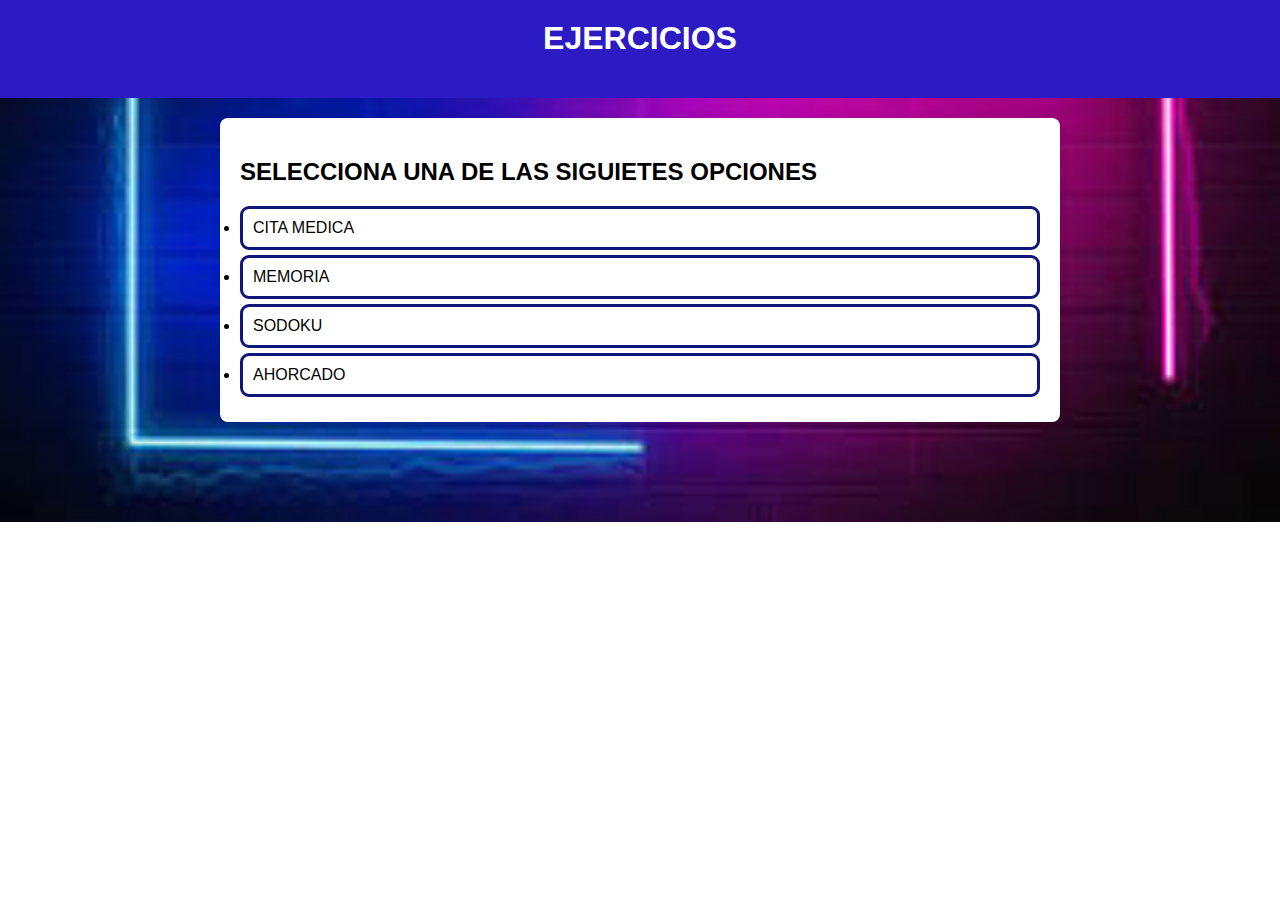
==== INDEX.HTML @ 392dcd74 "agregar paguina inicial" ====
<!DOCTYPE html>
<html lang="es">

<head>
    <meta charset="UTF-8">
    <meta name="viewport" content="width=device-width, initial-scale=1.0">
    <title>inicio</title>
    <link rel="stylesheet" href="DISEÑO.CSS">
</head>

<body>
    <header>
        <h1>EJERCICIOS</h1>
    </header>
    <div class="container">
        <h2>SELECCIONA UNA DE LAS SIGUIETES OPCIONES</h2>


        <div>
            <li><a href="ejercicio 1/ejercicio1.html">CITA MEDICA</a></li>
            <li><a href="ejercicio2/INDEX.HTML">MEMORIA</a></li>
            <li> <a href="ejercicio 3/ejercicio3.html">SODOKU</a></li>
            <li> <a href="ejercicio 4/INDEX.HTML">AHORCADO</a></li>
        </div>
    </div>
</body>

</html>
---- DISEÑO.CSS ----
body {
    font-family: Arial, sans-serif;
    background-image: url('images (1).jpg'); /* Ruta de la imagen de fondo */
    background-size:cover; /* Ajusta la imagen para cubrir todo el cuerpo */
    background-repeat: no-repeat; /* Evita que la imagen de fondo se repita */
    background-position: center; /* Centra la imagen de fondo */
    margin: 0;
    padding: 0;
}
header {
    background-color: #2c1bc5;
    color: #fff;
    padding: 20px;
    text-align: center;
}
h1 {
    margin-top: 0;
}
.container {
    max-width: 800px;
    margin: 20px auto;
    padding: 20px;
    background-color: #fff;
    border-radius: 8px;
    box-shadow: 0 0 10px rgba(0, 0, 0, 0.1);
}
ul {
    list-style-type: none;
    padding: 10;
}
li {
    margin-bottom: 5px;
    border: 3px solid #101779;
    border-radius: 9px;
}
a {
    display: block;
    padding: 10px;
    text-decoration:double;
    color: #020202;
    transition: background-color 0.3s, color 0.3s;
}
a:hover {
    background-color: #f4f4f4;
    color: #666;
}
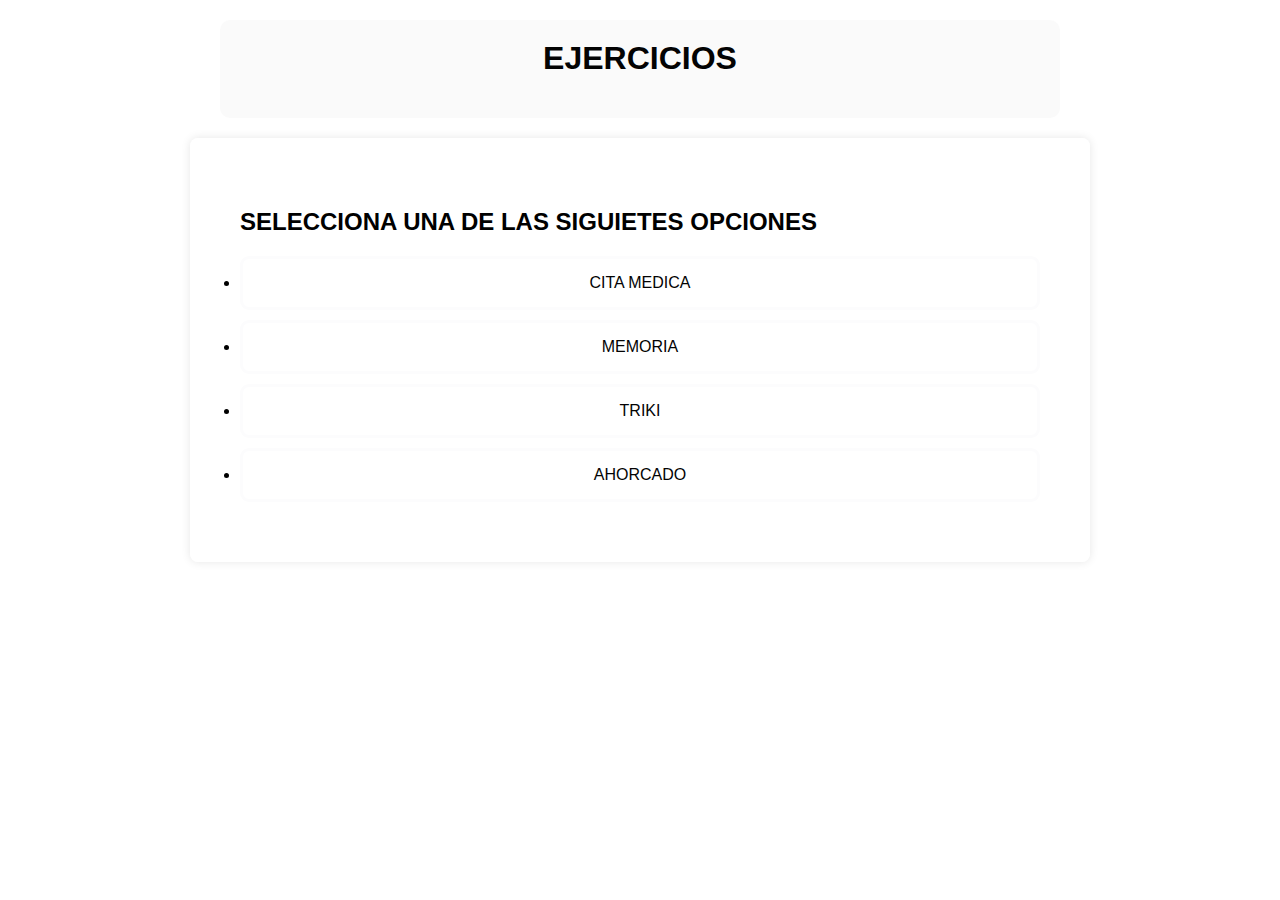
==== commit 80b51be6: "cambio santi" ====
--- a/INDEX.HTML
+++ b/INDEX.HTML
@@ -19,7 +19,7 @@
         <div>
             <li><a href="ejercicio 1/ejercicio1.html">CITA MEDICA</a></li>
             <li><a href="ejercicio2/INDEX.HTML">MEMORIA</a></li>
-            <li> <a href="ejercicio 3/ejercicio3.html">SODOKU</a></li>
+            <li> <a href="ejercicio 3/ejercicio3.html">TRIKI</a></li>
             <li> <a href="ejercicio 4/INDEX.HTML">AHORCADO</a></li>
         </div>
     </div>
--- a/DISEÑO.CSS
+++ b/DISEÑO.CSS
@@ -1,45 +1,58 @@
 body {
     font-family: Arial, sans-serif;
-    background-image: url('images (1).jpg'); /* Ruta de la imagen de fondo */
-    background-size:cover; /* Ajusta la imagen para cubrir todo el cuerpo */
-    background-repeat: no-repeat; /* Evita que la imagen de fondo se repita */
-    background-position: center; /* Centra la imagen de fondo */
+    background-image: url(../aplicaciones/RECURSOS/images.jpg); 
+    background-size: cover;
+    background-repeat: no-repeat; 
+    background-position: center; 
     margin: 0;
     padding: 0;
 }
+
 header {
-    background-color: #2c1bc5;
-    color: #fff;
+    font-family: Arial, sans-serif; /* Cambiado a una fuente más moderna */
+    max-width: 800px;
+    margin: 20px auto;
     padding: 20px;
+    border-radius: 10px;
+    background-color: rgba(250, 250, 250, 0.9); /* Agregada opacidad al fondo */
+
+    color: #030303;
     text-align: center;
 }
+
 h1 {
     margin-top: 0;
 }
+
 .container {
     max-width: 800px;
     margin: 20px auto;
-    padding: 20px;
-    background-color: #fff;
+    padding: 50px; /* Aumentado el relleno */
+    background: rgba(255, 255, 255, 0.7); /* Agregada opacidad al fondo */
     border-radius: 8px;
     box-shadow: 0 0 10px rgba(0, 0, 0, 0.1);
 }
+
 ul {
     list-style-type: none;
-    padding: 10;
+    padding: 0; /* Eliminado el relleno */
 }
+
 li {
-    margin-bottom: 5px;
-    border: 3px solid #101779;
+    margin-bottom: 10px; /* Aumentado el espacio entre elementos */
+    border: 3px solid #fcfcfd;
     border-radius: 9px;
 }
+
 a {
     display: block;
-    padding: 10px;
-    text-decoration:double;
-    color: #020202;
+    padding: 15px; /* Aumentado el relleno */
+    text-align: center;
+    text-decoration: none; /* Cambiado a none */
+    color: #030303;
     transition: background-color 0.3s, color 0.3s;
 }
+
 a:hover {
     background-color: #f4f4f4;
     color: #666;
